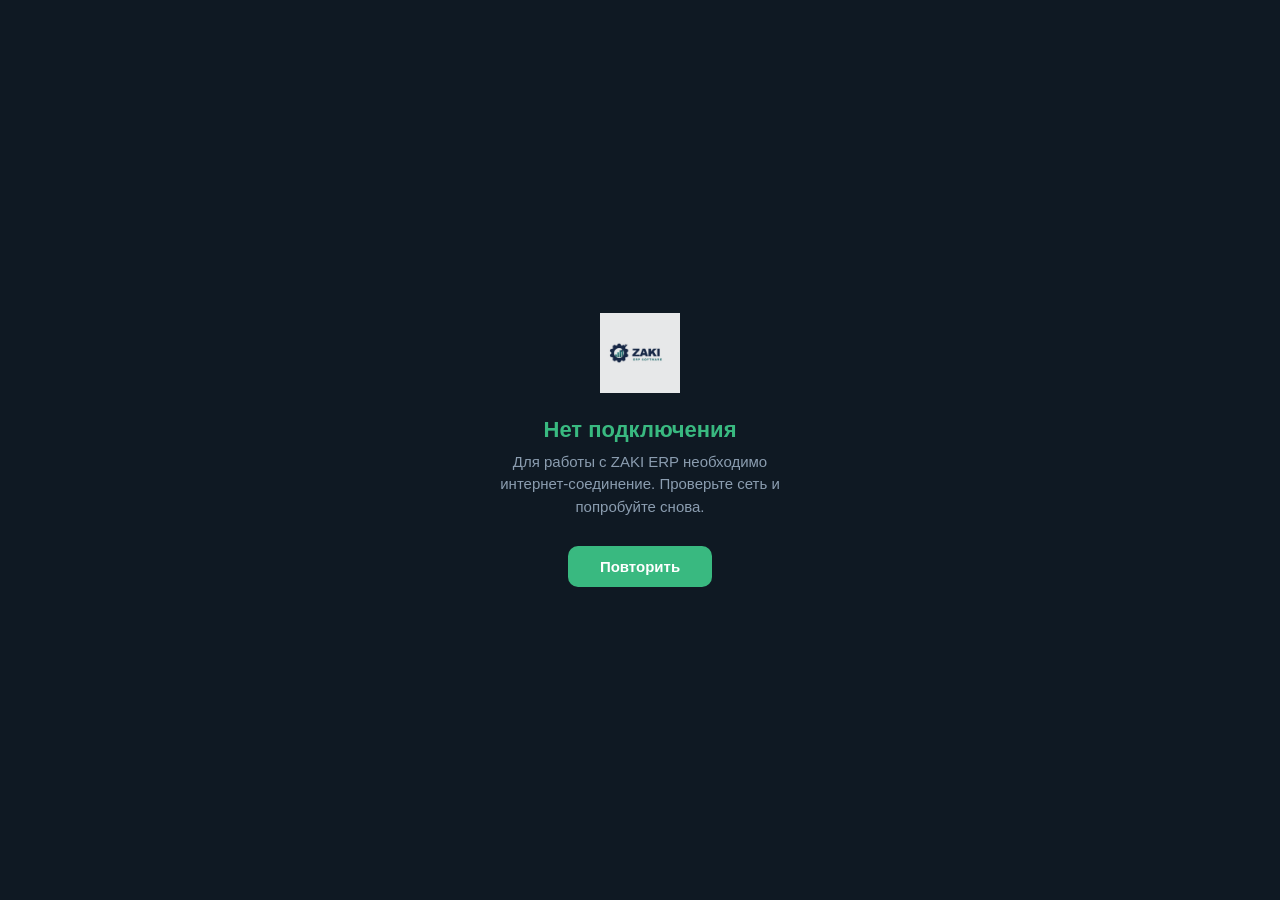
==== offline.html @ e3e9457e "fix: PWABuilder compliance — offline page, manifest id, proper icon purposes - Added offline.html fa" ====
<!DOCTYPE html>
<html lang="ru">
<head>
<meta charset="UTF-8">
<meta name="viewport" content="width=device-width,initial-scale=1">
<title>ZAKI ERP — Нет подключения</title>
<style>
  *{margin:0;padding:0;box-sizing:border-box}
  body{background:#0F1923;color:#E8EDF2;font-family:-apple-system,BlinkMacSystemFont,'Segoe UI',sans-serif;display:flex;flex-direction:column;align-items:center;justify-content:center;min-height:100vh;text-align:center;padding:24px}
  img{width:80px;height:80px;margin-bottom:24px;opacity:.9}
  h1{font-size:22px;font-weight:700;color:#39B980;margin-bottom:8px}
  p{font-size:15px;color:#8B9DB0;line-height:1.5;max-width:300px}
  button{margin-top:28px;background:#39B980;color:#fff;border:none;padding:12px 32px;border-radius:10px;font-size:15px;font-weight:600;cursor:pointer}
  button:active{opacity:.8}
</style>
</head>
<body>
<img src="/logo192.png" alt="ZAKI">
<h1>Нет подключения</h1>
<p>Для работы с ZAKI ERP необходимо интернет-соединение. Проверьте сеть и попробуйте снова.</p>
<button onclick="location.reload()">Повторить</button>
</body>
</html>
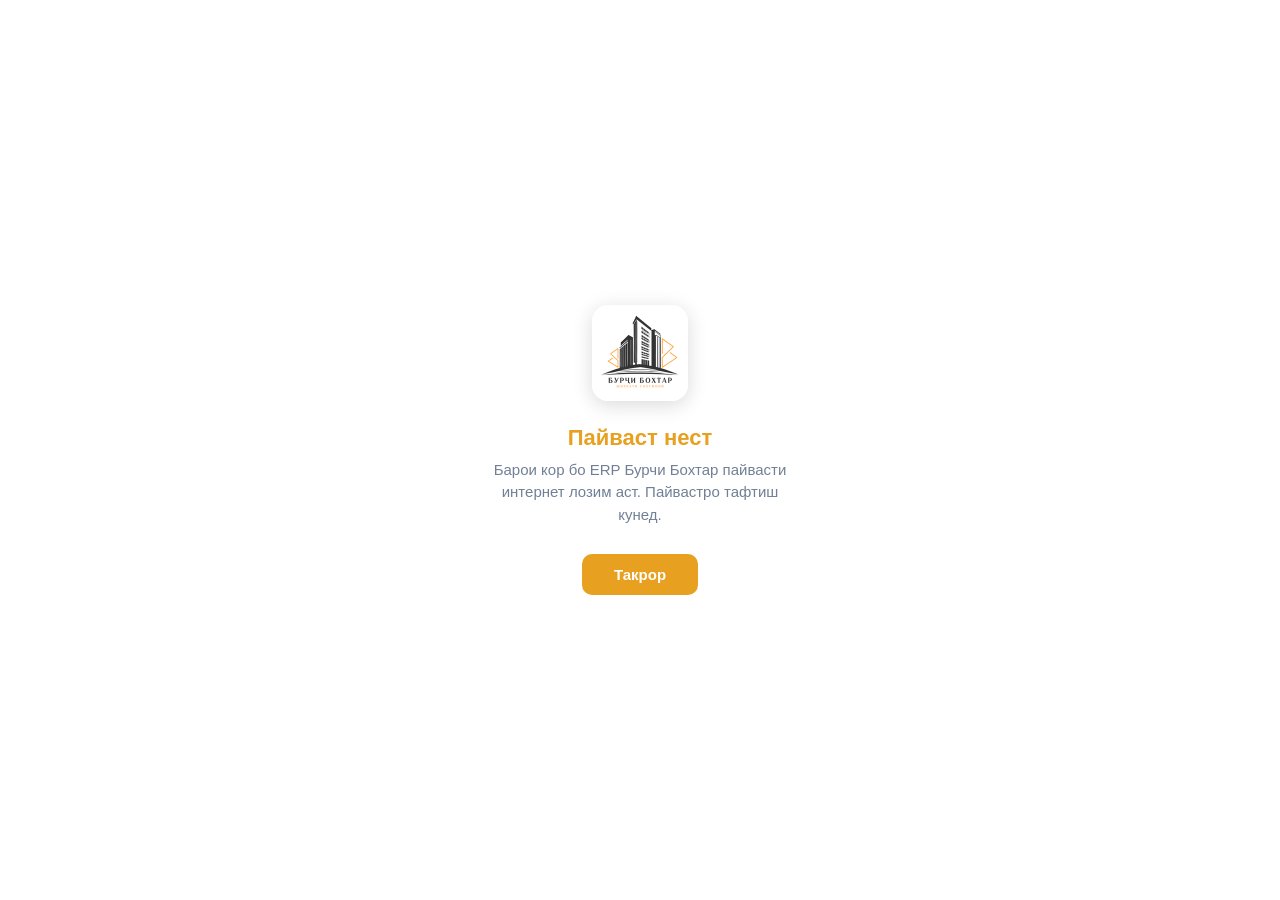
==== commit 2f3354d0: "feat: rebrand to Бурчи Бохтар — replace ZAKI logo and name everywhere - New logo: Бурчи Бохтар (Ширк" ====
--- a/offline.html
+++ b/offline.html
@@ -1,23 +1,23 @@
 <!DOCTYPE html>
-<html lang="ru">
+<html lang="tg">
 <head>
 <meta charset="UTF-8">
 <meta name="viewport" content="width=device-width,initial-scale=1">
-<title>ZAKI ERP — Нет подключения</title>
+<title>Бурчи Бохтар — Пайваст нест</title>
 <style>
   *{margin:0;padding:0;box-sizing:border-box}
-  body{background:#0F1923;color:#E8EDF2;font-family:-apple-system,BlinkMacSystemFont,'Segoe UI',sans-serif;display:flex;flex-direction:column;align-items:center;justify-content:center;min-height:100vh;text-align:center;padding:24px}
-  img{width:80px;height:80px;margin-bottom:24px;opacity:.9}
-  h1{font-size:22px;font-weight:700;color:#39B980;margin-bottom:8px}
-  p{font-size:15px;color:#8B9DB0;line-height:1.5;max-width:300px}
-  button{margin-top:28px;background:#39B980;color:#fff;border:none;padding:12px 32px;border-radius:10px;font-size:15px;font-weight:600;cursor:pointer}
+  body{background:#fff;color:#2D3748;font-family:-apple-system,BlinkMacSystemFont,'Segoe UI',sans-serif;display:flex;flex-direction:column;align-items:center;justify-content:center;min-height:100vh;text-align:center;padding:24px}
+  img{width:96px;height:96px;margin-bottom:24px;border-radius:16px;box-shadow:0 4px 20px rgba(0,0,0,.15);}
+  h1{font-size:22px;font-weight:800;color:#E8A020;margin-bottom:8px}
+  p{font-size:15px;color:#718096;line-height:1.5;max-width:300px}
+  button{margin-top:28px;background:#E8A020;color:#fff;border:none;padding:12px 32px;border-radius:10px;font-size:15px;font-weight:600;cursor:pointer}
   button:active{opacity:.8}
 </style>
 </head>
 <body>
-<img src="/logo192.png" alt="ZAKI">
-<h1>Нет подключения</h1>
-<p>Для работы с ZAKI ERP необходимо интернет-соединение. Проверьте сеть и попробуйте снова.</p>
-<button onclick="location.reload()">Повторить</button>
+<img src="/logo192.png" alt="Бурчи Бохтар">
+<h1>Пайваст нест</h1>
+<p>Барои кор бо ERP Бурчи Бохтар пайвасти интернет лозим аст. Пайвастро тафтиш кунед.</p>
+<button onclick="location.reload()">Такрор</button>
 </body>
 </html>
